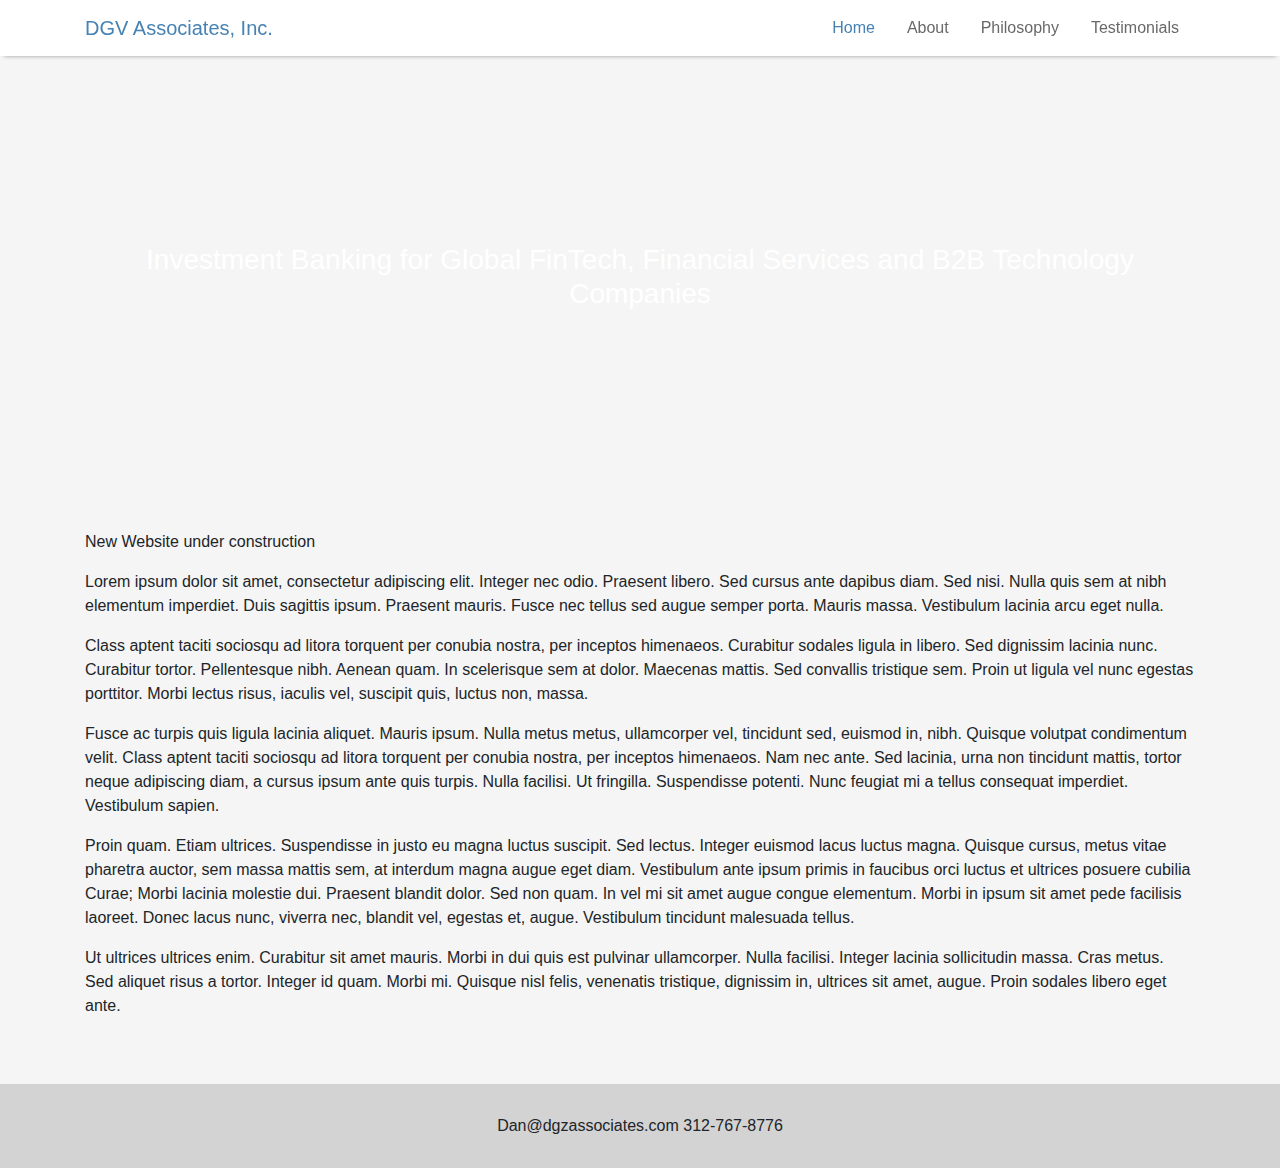
==== index.html @ 741c15cc "nav.html unable to sub in, navbar redundancey" ====
<!DOCTYPE html>
<html lang="en">
<head>
    <meta charset="UTF-8">
    <title>DGZ Associates, Inc.</title>

    <link rel="stylesheet" href="https://stackpath.bootstrapcdn.com/bootstrap/4.4.1/css/bootstrap.min.css" integrity="sha384-Vkoo8x4CGsO3+Hhxv8T/Q5PaXtkKtu6ug5TOeNV6gBiFeWPGFN9MuhOf23Q9Ifjh" crossorigin="anonymous">
    <script src="https://code.jquery.com/jquery-3.4.1.slim.min.js" integrity="sha384-J6qa4849blE2+poT4WnyKhv5vZF5SrPo0iEjwBvKU7imGFAV0wwj1yYfoRSJoZ+n" crossorigin="anonymous"></script>
    <script src="https://cdn.jsdelivr.net/npm/popper.js@1.16.0/dist/umd/popper.min.js" integrity="sha384-Q6E9RHvbIyZFJoft+2mJbHaEWldlvI9IOYy5n3zV9zzTtmI3UksdQRVvoxMfooAo" crossorigin="anonymous"></script>
    <script src="https://stackpath.bootstrapcdn.com/bootstrap/4.4.1/js/bootstrap.min.js" integrity="sha384-wfSDF2E50Y2D1uUdj0O3uMBJnjuUD4Ih7YwaYd1iqfktj0Uod8GCExl3Og8ifwB6" crossorigin="anonymous"></script>
    
    <link rel="stylesheet" href="style.css">
    <script src="script.js"></script>
</head>
<nav class="navbar sticky-top">
    <div class="container">
        <a class="navbar-brand" href="index.html">DGV Associates, Inc.</a>
        <ul class="nav justify-content-end">
            <li class="nav-item">
              <a class="nav-link active" href="index.html">Home</a>
            </li>
            <li class="nav-item">
              <a class="nav-link" href="about.html">About</a>
            </li>
            <li class="nav-item">
              <a class="nav-link" href="philosophy.html">Philosophy</a>
            </li>
            <li class="nav-item">
              <a class="nav-link" href="testimonials.html">Testimonials</a>
            </li>
          </ul>
    </div>
</nav>

<body>
    <header class="masthead">
        <div class="container h-100">
            <div class="row h-100 align-items-center">
                <div class="col-12 text-center">
                    <h3 class="font-weight-light">Investment Banking for Global FinTech, Financial Services and B2B Technology Companies</h3>
                </div>
            </div>
        </div>
    </header>

    <div class="container">      ​
        <p>New Website under construction</p>
        <div id="lorem-ipsum">
            <p>Lorem ipsum dolor sit amet, consectetur adipiscing elit. Integer nec odio. Praesent libero. Sed cursus ante dapibus diam. Sed nisi. Nulla quis sem at nibh elementum imperdiet. Duis sagittis ipsum. Praesent mauris. Fusce nec tellus sed augue semper porta. Mauris massa. Vestibulum lacinia arcu eget nulla. </p>

            <p>Class aptent taciti sociosqu ad litora torquent per conubia nostra, per inceptos himenaeos. Curabitur sodales ligula in libero. Sed dignissim lacinia nunc. Curabitur tortor. Pellentesque nibh. Aenean quam. In scelerisque sem at dolor. Maecenas mattis. Sed convallis tristique sem. Proin ut ligula vel nunc egestas porttitor. Morbi lectus risus, iaculis vel, suscipit quis, luctus non, massa. </p>

            <p>Fusce ac turpis quis ligula lacinia aliquet. Mauris ipsum. Nulla metus metus, ullamcorper vel, tincidunt sed, euismod in, nibh. Quisque volutpat condimentum velit. Class aptent taciti sociosqu ad litora torquent per conubia nostra, per inceptos himenaeos. Nam nec ante. Sed lacinia, urna non tincidunt mattis, tortor neque adipiscing diam, a cursus ipsum ante quis turpis. Nulla facilisi. Ut fringilla. Suspendisse potenti. Nunc feugiat mi a tellus consequat imperdiet. Vestibulum sapien. </p>

            <p>Proin quam. Etiam ultrices. Suspendisse in justo eu magna luctus suscipit. Sed lectus. Integer euismod lacus luctus magna. Quisque cursus, metus vitae pharetra auctor, sem massa mattis sem, at interdum magna augue eget diam. Vestibulum ante ipsum primis in faucibus orci luctus et ultrices posuere cubilia Curae; Morbi lacinia molestie dui. Praesent blandit dolor. Sed non quam. In vel mi sit amet augue congue elementum. Morbi in ipsum sit amet pede facilisis laoreet. Donec lacus nunc, viverra nec, blandit vel, egestas et, augue. Vestibulum tincidunt malesuada tellus. </p>

            <p>Ut ultrices ultrices enim. Curabitur sit amet mauris. Morbi in dui quis est pulvinar ullamcorper. Nulla facilisi. Integer lacinia sollicitudin massa. Cras metus. Sed aliquet risus a tortor. Integer id quam. Morbi mi. Quisque nisl felis, venenatis tristique, dignissim in, ultrices sit amet, augue. Proin sodales libero eget ante. </p>
        </div>

    </div>
</body>
<footer class="footer">
    <div class="container text-center">
        Dan@dgzassociates.com 312-767-8776
    </div>
</footer>
</html>
---- style.css ----
nav {
    position: sticky;
    background-color: white;
    box-shadow: 0 4px 4px -4px #999;
}
body {
    background: whitesmoke;
    margin-bottom: 50px;
    min-height: 100%;
    position:relative;
}
footer {
    position: relative;
    bottom: -50px;
    width: 100%;
    background-color: lightgrey;
    padding: 30px;
}

.navbar-brand{
    color: steelblue;
}
.active{
    color: steelblue;
}
.masthead {
    height: 50vh;
    min-height: 250px;
    background-image: url('https://www.publicdomainpictures.net/pictures/40000/velka/blue-abstract-background.jpg');
    background-size: cover;
    background-position: center;
    background-repeat: no-repeat;
    color: white;
}

a {
    color: dimgrey;
    text-decoration: none;
}

a:hover{
    color: steelblue;
    text-decoration: none;
    transition: color 0.25s linear;
}
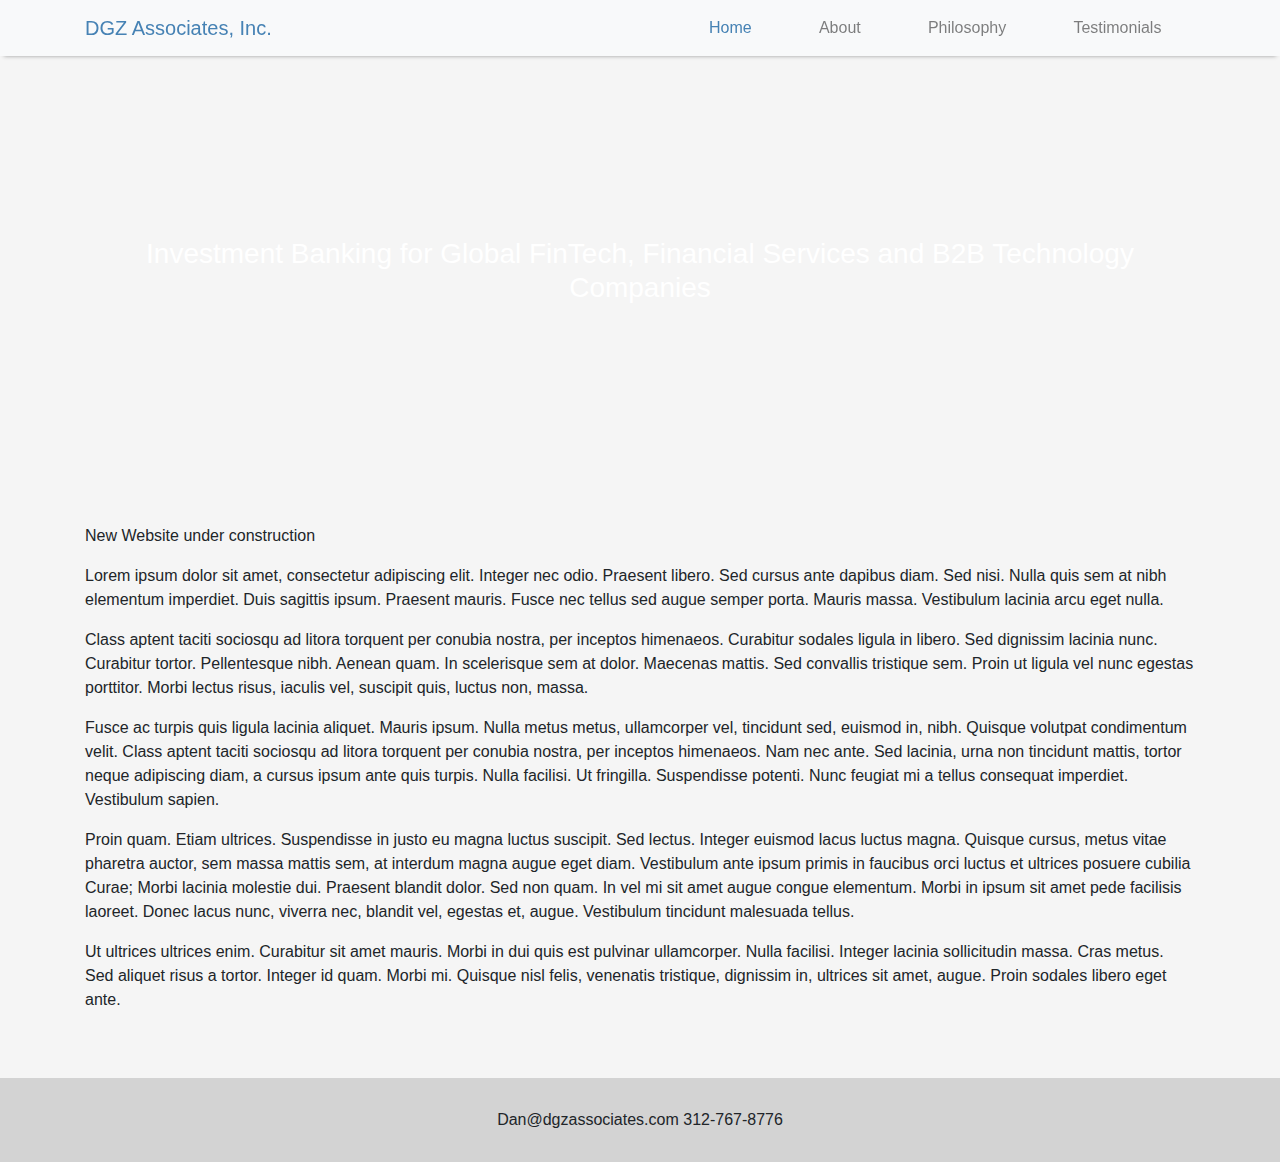
==== commit f27a5b7c: "Responsive navbar implemented" ====
--- a/index.html
+++ b/index.html
@@ -12,24 +12,29 @@
     <link rel="stylesheet" href="style.css">
     <script src="script.js"></script>
 </head>
-<nav class="navbar sticky-top">
-    <div class="container">
-        <a class="navbar-brand" href="index.html">DGV Associates, Inc.</a>
-        <ul class="nav justify-content-end">
-            <li class="nav-item">
-              <a class="nav-link active" href="index.html">Home</a>
-            </li>
-            <li class="nav-item">
-              <a class="nav-link" href="about.html">About</a>
-            </li>
-            <li class="nav-item">
-              <a class="nav-link" href="philosophy.html">Philosophy</a>
-            </li>
-            <li class="nav-item">
-              <a class="nav-link" href="testimonials.html">Testimonials</a>
-            </li>
-          </ul>
-    </div>
+<nav class="navbar navbar-expand-sm fixed-top bg-light navbar-light">
+  <div class="container">
+      <a class="navbar-brand" href="#">DGZ Associates, Inc.</a>
+      <button class="navbar-toggler" type="button" data-toggle="collapse" data-target="#navbar-pages">
+          <span class="navbar-toggler-icon"></span>
+      </button>
+      <div class="collapse navbar-collapse" id="navbar-pages">
+            <ul class="nav navbar-nav ml-auto">
+                <li class="nav-item">
+                    <a class="nav-link active" href="index.html">Home</a>
+                    </li>
+                    <li class="nav-item">
+                    <a class="nav-link" href="about.html">About</a>
+                    </li>
+                    <li class="nav-item">
+                    <a class="nav-link" href="philosophy.html">Philosophy</a>
+                    </li>
+                    <li class="nav-item">
+                    <a class="nav-link" href="testimonials.html">Testimonials</a>
+                </li>
+            </ul>
+      </div>
+  </div>
 </nav>
 
 <body>
--- a/style.css
+++ b/style.css
@@ -1,12 +1,10 @@
 nav {
-    position: sticky;
-    background-color: white;
     box-shadow: 0 4px 4px -4px #999;
 }
 body {
+    margin-top: 50px;
     background: whitesmoke;
     margin-bottom: 50px;
-    min-height: 100%;
     position:relative;
 }
 footer {
@@ -16,30 +14,37 @@
     background-color: lightgrey;
     padding: 30px;
 }
+.nav-item{
+    padding-left: 2vw;
+    padding-right: 2vw;
+}
+.navbar-brand{
+    color: steelblue!important;
+}
 
-.navbar-brand{
-    color: steelblue;
-}
 .active{
-    color: steelblue;
+    color: steelblue!important;
 }
 .masthead {
     height: 50vh;
-    min-height: 250px;
     background-image: url('https://www.publicdomainpictures.net/pictures/40000/velka/blue-abstract-background.jpg');
     background-size: cover;
     background-position: center;
     background-repeat: no-repeat;
     color: white;
 }
+.spacer{
+    padding: 5px;
+}
 
 a {
     color: dimgrey;
     text-decoration: none;
+    transition: color 0.25s linear;
 }
 
 a:hover{
-    color: steelblue;
+    color: steelblue!important;
     text-decoration: none;
     transition: color 0.25s linear;
 }